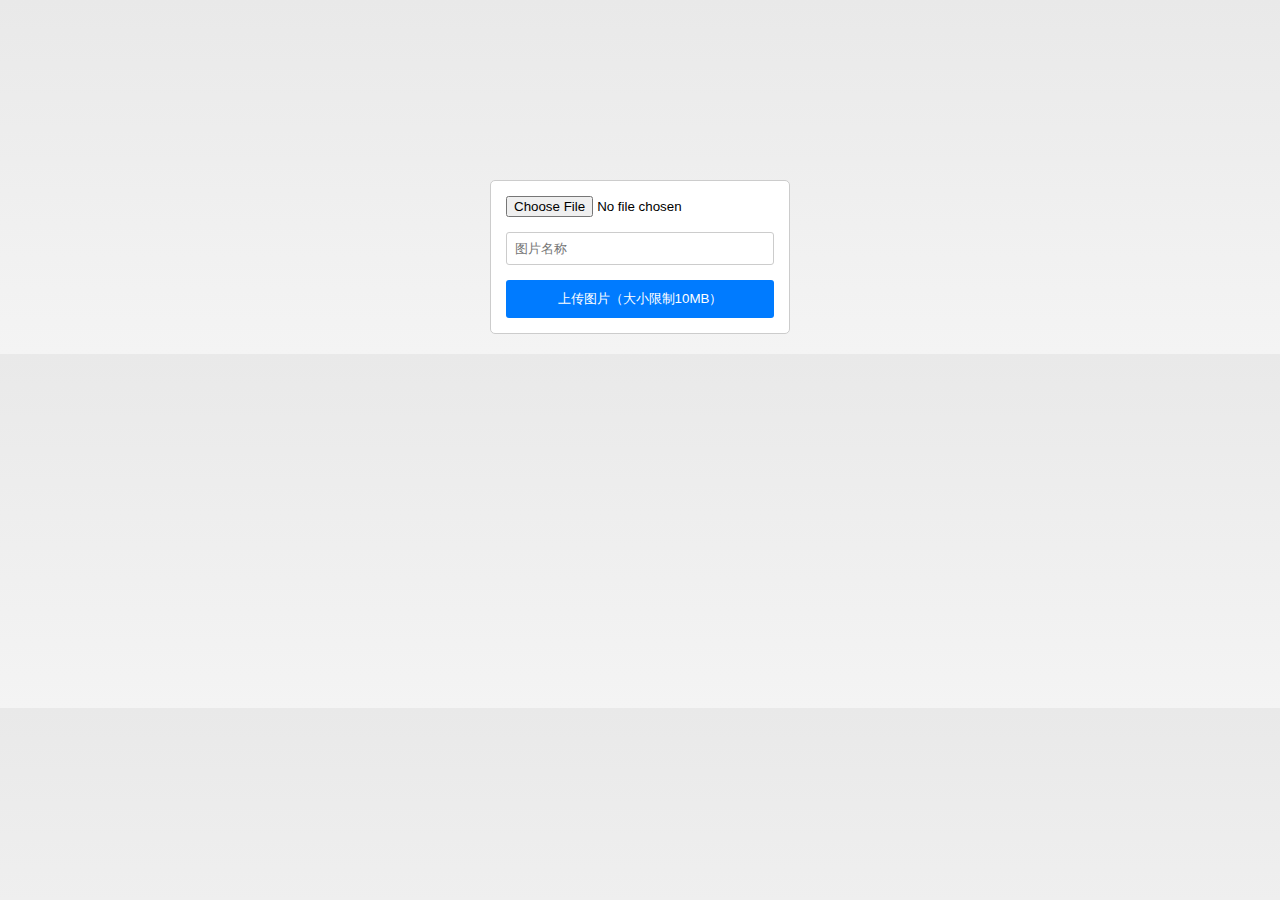
==== src/main/resources/static/emoji.html @ 448c3842 "first" ====
<!DOCTYPE html>
<html lang="en">
<head>
    <meta charset="UTF-8">
    <title>在线图床</title>
    <link rel="stylesheet" href="css/emoji.css">
    <link rel="stylesheet" href="css/public.css">
    <script src="js/emoji.js"></script>
</head>
<body>
<form id="emoji-upload-form">
    <input type="file" id="emoji-file" name="file" required>
    <label for="emoji-name"></label>
    <input type="text" id="emoji-name" name="name" placeholder="图片名称" required>
    <button type="submit">上传图片（大小限制10MB）</button>
</form>

<div id="emoji-list"></div>
</body>
</html>
---- src/main/resources/static/css/emoji.css ----
/* 整体表单样式 */
#emoji-upload-form {
    background-color: white;
    border: 1px solid #ccc;
    border-radius: 5px;
    padding: 15px;
    width: 300px;
    margin: 20vh auto 0 auto; /* 水平居中并添加上下外边距 */
}

/* 文件上传输入框样式 */
#emoji-file {
    margin-bottom: 10px;
    width: 100%;
}

/* 表情名称标签样式（虽然当前为空标签，但预留样式调整空间） */
#emoji-upload-form label {
    display: block;
    margin-bottom: 5px;
}

/* 表情名称输入框样式 */
#emoji-name {
    width: 100%;
    padding: 8px;
    border: 1px solid #ccc;
    border-radius: 3px;
    margin-bottom: 15px;
}

/* 上传按钮样式 */
#emoji-upload-form button {
    background-color: #007BFF;
    color: white;
    border: none;
    border-radius: 3px;
    padding: 10px 15px;
    cursor: pointer;
    width: 100%;
}

#emoji-upload-form button:hover {
    background-color: #0056b3;
}

#emoji-list {
    display: flex;
    flex-wrap: wrap; /* 允许表情图片换行显示 */
    justify-content: center; /* 水平居中排列表情 */
    gap: 10px; /* 在表情之间添加间距 */
    margin-top: 20px;
}

#emoji-list img {
    width: 40px;
    height: 40px;
    cursor: pointer; /* 鼠标悬停时显示指针 */
}
---- src/main/resources/static/css/public.css ----
/* 全局样式，去除所有元素的内边距和外边距 */
* {
    padding: 0;
    margin: 0;
    box-sizing: border-box; /* 统一使用 border-box 盒模型 */
}

/* 去除无序列表的默认样式 */
ul {
    list-style: none;
}

body {
    background: linear-gradient(to bottom, #e9e9e9, #f4f4f4);
    font-family: Arial, sans-serif; /* 添加字体 */
}
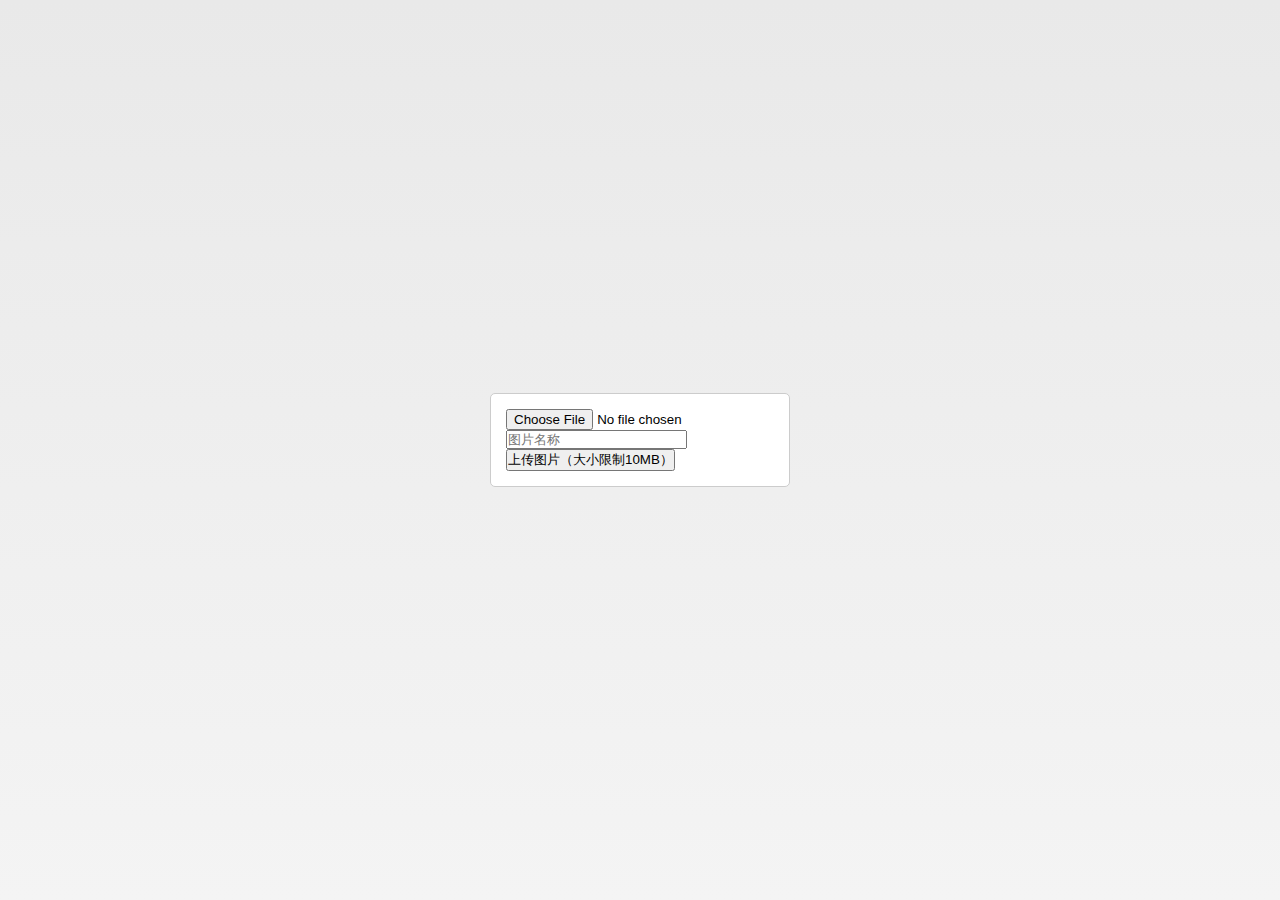
==== commit 2973c314: "图片压缩减轻服务器压力" ====
--- a/src/main/resources/static/emoji.html
+++ b/src/main/resources/static/emoji.html
@@ -2,19 +2,22 @@
 <html lang="en">
 <head>
     <meta charset="UTF-8">
-    <title>在线图床</title>
+    <title>相册</title>
     <link rel="stylesheet" href="css/emoji.css">
     <link rel="stylesheet" href="css/public.css">
     <script src="js/emoji.js"></script>
 </head>
 <body>
-<form id="emoji-upload-form">
-    <input type="file" id="emoji-file" name="file" required>
-    <label for="emoji-name"></label>
-    <input type="text" id="emoji-name" name="name" placeholder="图片名称" required>
-    <button type="submit">上传图片（大小限制10MB）</button>
-</form>
-
-<div id="emoji-list"></div>
+<div id="container">
+    <div id="emoji-wrapper">
+        <form id="emoji-upload-form">
+            <input type="file" id="emoji-file" name="file" required>
+            <label for="emoji-name"></label>
+            <input type="text" id="emoji-name" name="name" placeholder="图片名称" required>
+            <button type="submit">上传图片（大小限制10MB）</button>
+        </form>
+        <div id="emoji-list"></div>
+    </div>
+</div>
 </body>
 </html>--- a/src/main/resources/static/css/emoji.css
+++ b/src/main/resources/static/css/emoji.css
@@ -1,59 +1,40 @@
-/* 整体表单样式 */
+#container {
+    display: flex;
+    justify-content: center;
+    align-items: center;
+    height: 100vh;
+}
+
+#emoji-wrapper {
+    display: flex;
+    flex-direction: column;
+    align-items: center;
+    width: 100%;
+    max-width: 800px;
+}
+
 #emoji-upload-form {
     background-color: white;
     border: 1px solid #ccc;
     border-radius: 5px;
     padding: 15px;
     width: 300px;
-    margin: 20vh auto 0 auto; /* 水平居中并添加上下外边距 */
+    margin-bottom: 20px;
 }
 
-/* 文件上传输入框样式 */
-#emoji-file {
-    margin-bottom: 10px;
+#emoji-list {
+    column-count: 3;
+    column-gap: 10px;
     width: 100%;
 }
 
-/* 表情名称标签样式（虽然当前为空标签，但预留样式调整空间） */
-#emoji-upload-form label {
-    display: block;
-    margin-bottom: 5px;
+.emoji-item {
+    break-inside: avoid;
+    margin-bottom: 10px;
 }
 
-/* 表情名称输入框样式 */
-#emoji-name {
+.emoji-item img {
     width: 100%;
-    padding: 8px;
-    border: 1px solid #ccc;
-    border-radius: 3px;
-    margin-bottom: 15px;
-}
-
-/* 上传按钮样式 */
-#emoji-upload-form button {
-    background-color: #007BFF;
-    color: white;
-    border: none;
-    border-radius: 3px;
-    padding: 10px 15px;
-    cursor: pointer;
-    width: 100%;
-}
-
-#emoji-upload-form button:hover {
-    background-color: #0056b3;
-}
-
-#emoji-list {
-    display: flex;
-    flex-wrap: wrap; /* 允许表情图片换行显示 */
-    justify-content: center; /* 水平居中排列表情 */
-    gap: 10px; /* 在表情之间添加间距 */
-    margin-top: 20px;
-}
-
-#emoji-list img {
-    width: 40px;
-    height: 40px;
-    cursor: pointer; /* 鼠标悬停时显示指针 */
-}
+    height: auto;
+    display: block;
+}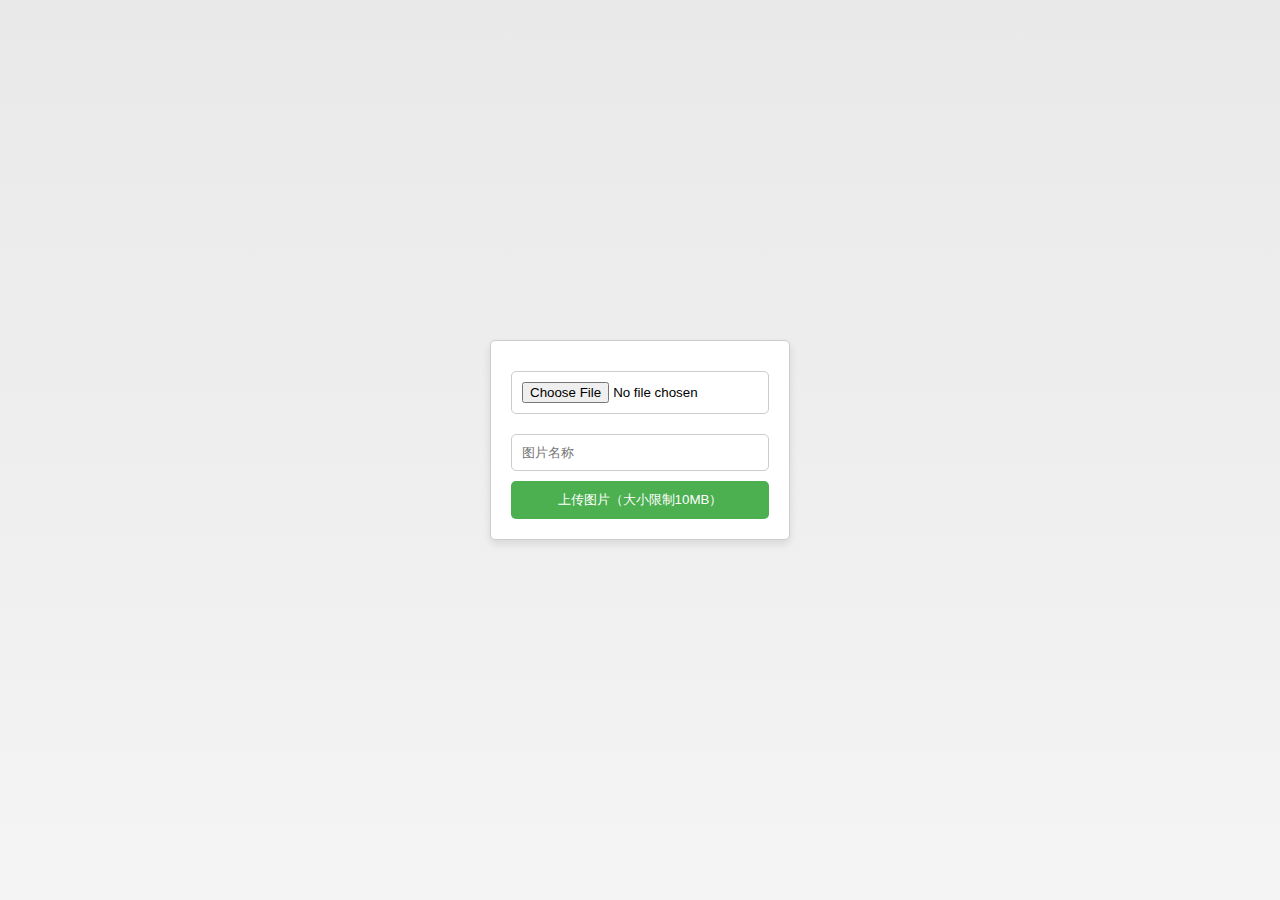
==== commit ba3204ed: "完善用户接口，美化样式" ====
--- a/src/main/resources/static/emoji.html
+++ b/src/main/resources/static/emoji.html
@@ -3,9 +3,10 @@
 <head>
     <meta charset="UTF-8">
     <title>相册</title>
+    <link rel="stylesheet" href="css/public.css">
     <link rel="stylesheet" href="css/emoji.css">
-    <link rel="stylesheet" href="css/public.css">
     <script src="js/emoji.js"></script>
+    <script src="js/public.js"></script>
 </head>
 <body>
 <div id="container">
--- a/src/main/resources/static/css/public.css
+++ b/src/main/resources/static/css/public.css
@@ -14,3 +14,9 @@
     background: linear-gradient(to bottom, #e9e9e9, #f4f4f4);
     font-family: Arial, sans-serif; /* 添加字体 */
 }
+
+/* 黑白模式样式 */
+body.dark-mode {
+    background: linear-gradient(to bottom, #000, #333);
+    color: #fff;
+}
--- a/src/main/resources/static/css/emoji.css
+++ b/src/main/resources/static/css/emoji.css
@@ -17,9 +17,40 @@
     background-color: white;
     border: 1px solid #ccc;
     border-radius: 5px;
-    padding: 15px;
+    padding: 20px;
     width: 300px;
     margin-bottom: 20px;
+    box-shadow: 0 4px 8px rgba(0, 0, 0, 0.1);
+    transition: box-shadow 0.3s ease;
+}
+
+#emoji-upload-form:hover {
+    box-shadow: 0 8px 16px rgba(0, 0, 0, 0.2);
+}
+
+#emoji-upload-form input[type="file"],
+#emoji-upload-form input[type="text"] {
+    width: 100%;
+    padding: 10px;
+    margin: 10px 0;
+    border: 1px solid #ccc;
+    border-radius: 5px;
+    box-sizing: border-box;
+}
+
+#emoji-upload-form button {
+    width: 100%;
+    padding: 10px;
+    background-color: #4CAF50;
+    color: white;
+    border: none;
+    border-radius: 5px;
+    cursor: pointer;
+    transition: background-color 0.3s ease;
+}
+
+#emoji-upload-form button:hover {
+    background-color: #45a049;
 }
 
 #emoji-list {
